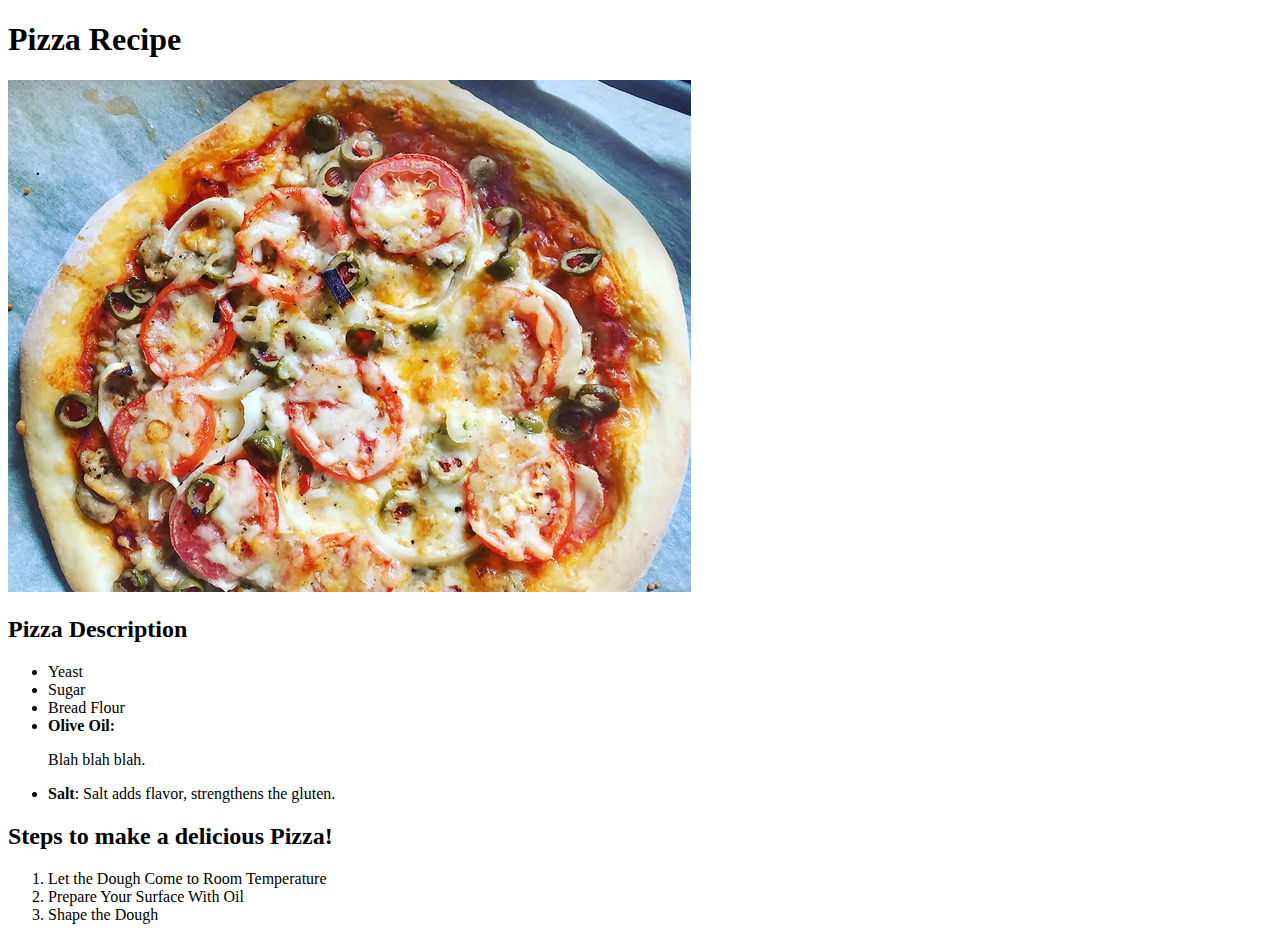
==== recipes/pizza.html @ f72ad2a1 "Added recipeshomepage directory which holds two directorys, images of recipes and recipes" ====
<!DOCTYPE html>
<html lang="en">

<head>
    <meta charset="UTF-8">
    <meta name="viewport" content="width=device-width, initial-scale=1.0">
    <title>Pizza Recipe</title>
</head>

<body>
    <h1>Pizza Recipe</h1>
    <img src="../images/pizza.jpg" alt="A picture of a pizza">
    <h2>Pizza Description</h2>
    <ul>
        <li>Yeast</li>
        <li>Sugar</li>
        <li>Bread Flour</li>
        <li><strong>Olive Oil:</strong>
            <p>Blah blah blah.</p>
        </li>
        <li><strong>Salt</strong>: Salt adds flavor, strengthens the gluten.</li>

    </ul>
    <h2>Steps to make a delicious Pizza!</h2>
    <ol>
        <li>Let the Dough Come to Room Temperature</li>
        <li>Prepare Your Surface With Oil</li>
        <li>Shape the Dough</li>
    </ol>

</html>
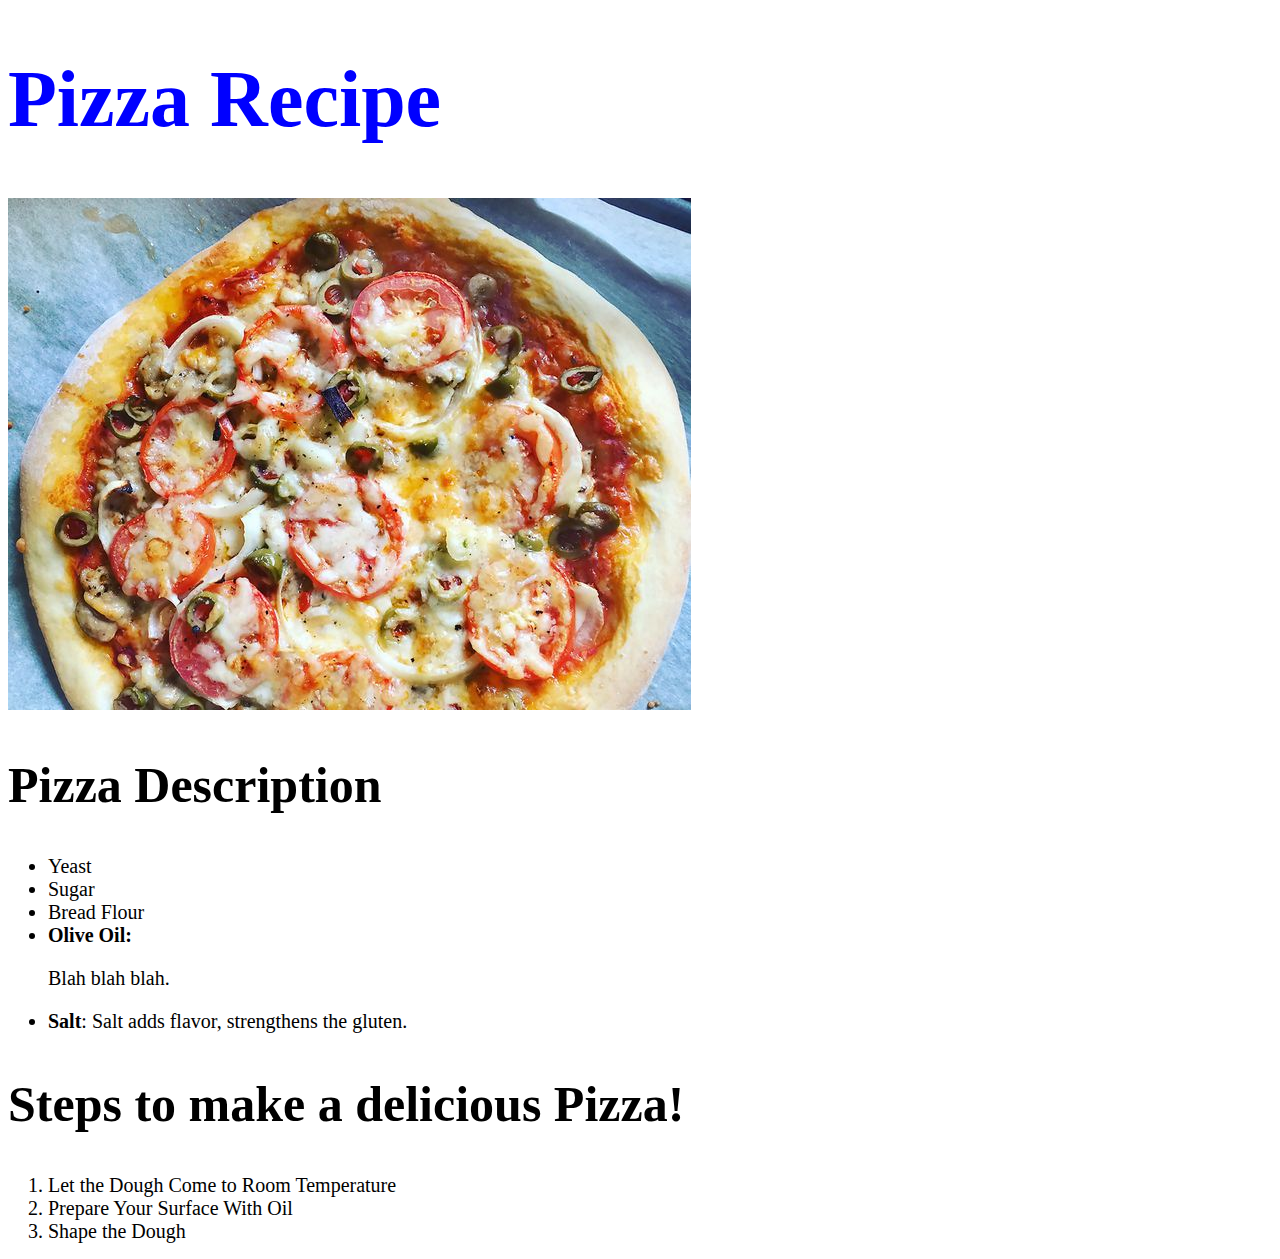
==== commit 5b99badf: "2nd version of recipes website" ====
--- a/recipes/pizza.html
+++ b/recipes/pizza.html
@@ -5,12 +5,13 @@
     <meta charset="UTF-8">
     <meta name="viewport" content="width=device-width, initial-scale=1.0">
     <title>Pizza Recipe</title>
+    <link rel="stylesheet" href="../styles.css">
 </head>
 
 <body>
     <h1>Pizza Recipe</h1>
     <img src="../images/pizza.jpg" alt="A picture of a pizza">
-    <h2>Pizza Description</h2>
+    <h2 class="headers">Pizza Description</h2>
     <ul>
         <li>Yeast</li>
         <li>Sugar</li>
@@ -21,7 +22,7 @@
         <li><strong>Salt</strong>: Salt adds flavor, strengthens the gluten.</li>
 
     </ul>
-    <h2>Steps to make a delicious Pizza!</h2>
+    <h2 class="headers">Steps to make a delicious Pizza!</h2>
     <ol>
         <li>Let the Dough Come to Room Temperature</li>
         <li>Prepare Your Surface With Oil</li>
--- a/styles.css
+++ b/styles.css
@@ -0,0 +1,18 @@
+/*styles.css  */
+.recipe {
+    color: magenta;
+    font-size: 25px;
+}
+
+h1 {
+    color: blue;
+    font-size: 80px;
+}
+
+.headers {
+    font-size: 50px;
+}
+
+li {
+    font-size: 20px;
+}